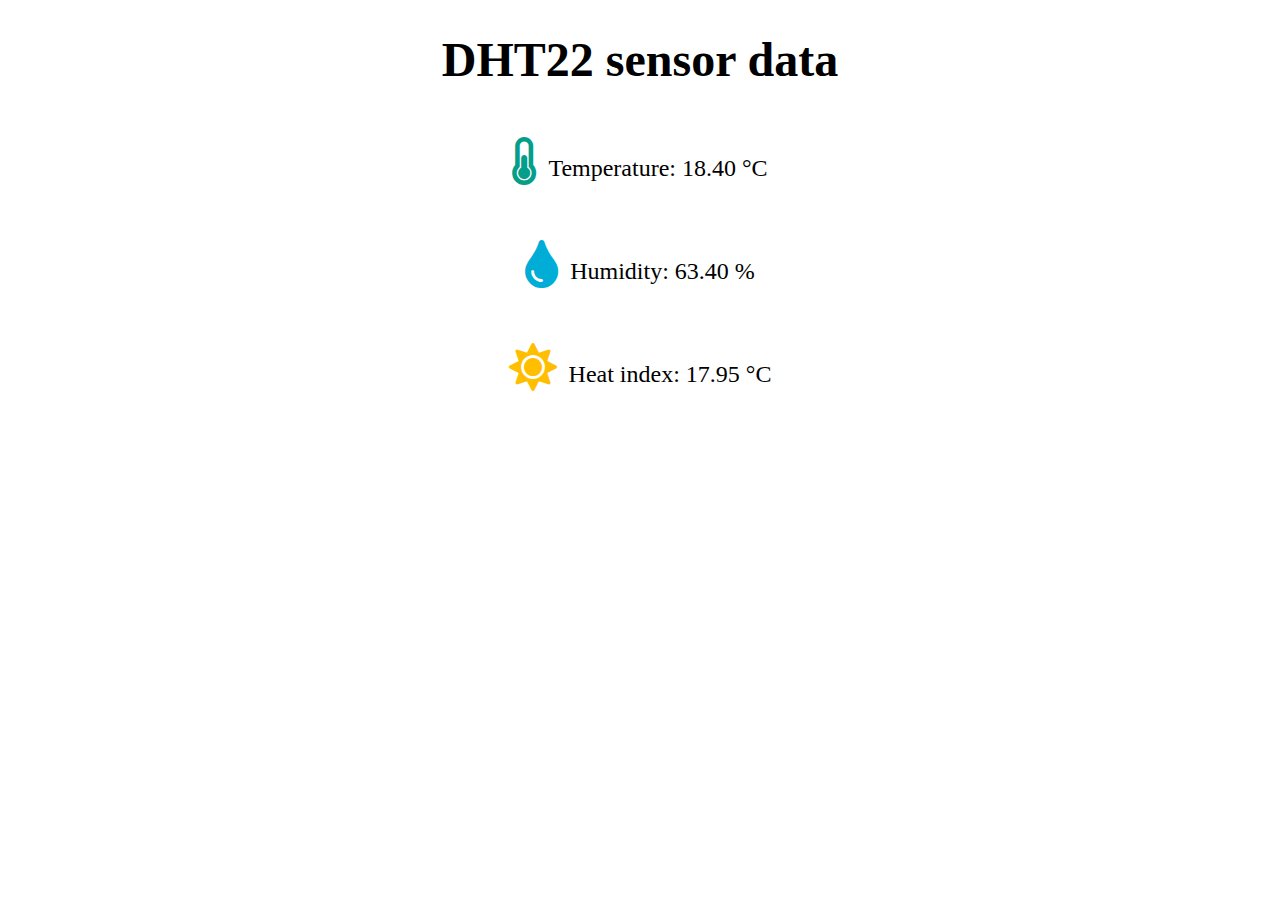
==== 2_ajax/index.html @ c6d9b957 "v3 fixing" ====
<!DOCTYPE html>
<html lang="en" dir="ltr">

<head>
  <meta name="viewport" content="width=device-width, initial-scale=1" charset="utf-8">
  <link rel="icon" href="favicon.ico" type="image/x-icon">
  <link href="style.css" rel="stylesheet" type="text/css"/>
  <link rel="stylesheet" href="https://use.fontawesome.com/releases/v5.7.2/css/all.css">
  <script src="https://ajax.googleapis.com/ajax/libs/jquery/3.4.1/jquery.min.js"></script>
  <title>Arduino - DHT22</title>
</head>

<body>
  <h1>DHT22 sensor data</h1>
  <div id="temperature"></div>
  <div id="humidity"></div>
  <div id="hic"></div>
  <!--  <button type="button" name="button" onclick="refreshData()">Refresh</button> -->
</body>

<!-- JS works on loaded DOM elements and shall be at html page bottom -->
<script type="text/javascript">
  /*
  You cannot make a AJAX call to a local resource as the request is made using HTTP.
  A workaround is to run a local webserver, serve up the file and make the AJAX call to localhost.
  */
  $(function refreshData(){
    $.ajax({
      type: "get",
      url: "tmpdata.json", // data from temporary file
      dataType: "json",
      success: function(data) {
        // json data from server: {"temperature": "29.80", "humidity": "52.60", "hic": "31.16"}
        // JSON.stringify turns a json object into a string: '{"temperature": "29.80", "humidity": "52.40", "hic": "31.13"}'
        // JSON.parse turns a json string into a JS object: { temperature: "29.80", humidity: "52.60", hic: "31.16" }
        // console.log(data);
        // var d = JSON.parse(JSON.stringify(data));
        document.getElementById('temperature').innerHTML =  `<p><i class='fas fa-thermometer-half' style='color:#059e8a;'></i> <span class='dht-labels'>Temperature: ${ data.temperature } &deg;C</sup></p>`;
        document.getElementById('humidity').innerHTML = `<p><i class='fas fa-tint' style='color:#00add6;'></i> <span class='dht-labels'>Humidity: ${ data.humidity } %</sup></p>`;
        document.getElementById('hic').innerHTML = `<p><i class='fas fa-sun' style='color:#ffbf00;'></i> <span class='dht-labels'>Heat index: ${ data.hic } &deg;C</sup></p>`;
      },
      error: function(request, status, error) {
        console.log(status);
      }
    });
    setTimeout(refreshData, 20000); // schedule a repeat: refreshData triggers itself
  })
</script>

</html>
---- 2_ajax/style.css ----
html {
  font-family: Ubuntu;
  display: inline-block;
  margin: 0px auto;
  text-align: center;
}
h1 {
  font-family: Ubuntu;
  font-size: 3.0rem;
}
p {
  font-size: 3.0rem;
}
.units {
  font-size: 1.2rem;
}
.dht-labels {
  font-size: 1.5rem;
  vertical-align: middle;
  padding-bottom: 15px;
}
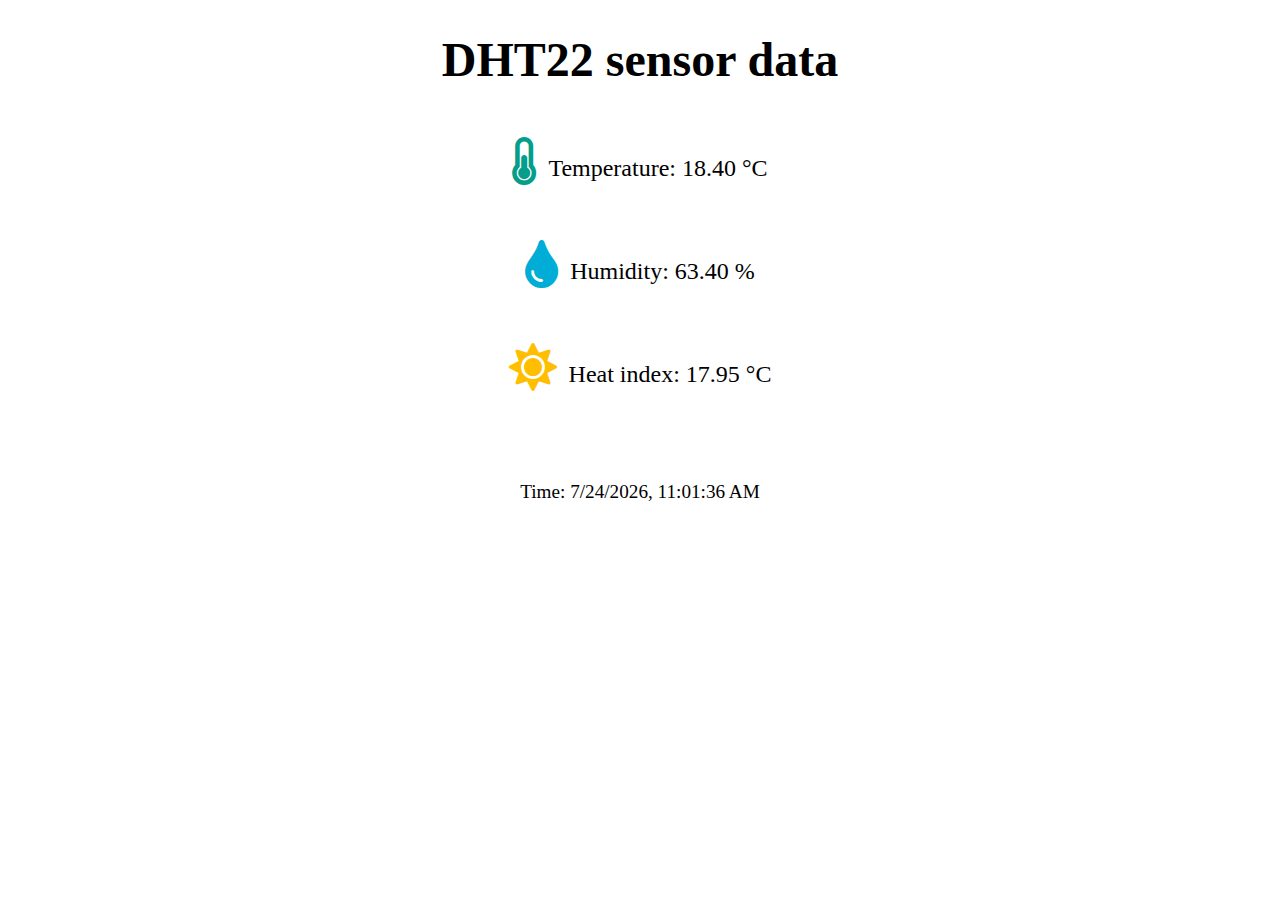
==== commit 913e8c43: "time" ====
--- a/2_ajax/index.html
+++ b/2_ajax/index.html
@@ -15,6 +15,8 @@
   <div id="temperature"></div>
   <div id="humidity"></div>
   <div id="hic"></div>
+  <br>
+  <div id="time"></div>
   <!--  <button type="button" name="button" onclick="refreshData()">Refresh</button> -->
 </body>
 
@@ -38,6 +40,7 @@
         document.getElementById('temperature').innerHTML =  `<p><i class='fas fa-thermometer-half' style='color:#059e8a;'></i> <span class='dht-labels'>Temperature: ${ data.temperature } &deg;C</sup></p>`;
         document.getElementById('humidity').innerHTML = `<p><i class='fas fa-tint' style='color:#00add6;'></i> <span class='dht-labels'>Humidity: ${ data.humidity } %</sup></p>`;
         document.getElementById('hic').innerHTML = `<p><i class='fas fa-sun' style='color:#ffbf00;'></i> <span class='dht-labels'>Heat index: ${ data.hic } &deg;C</sup></p>`;
+        document.getElementById('time').innerHTML = `<p class='time'>Time: ${ new Date(Date.now()).toLocaleString() }</p>`;
       },
       error: function(request, status, error) {
         console.log(status);
--- a/2_ajax/style.css
+++ b/2_ajax/style.css
@@ -19,3 +19,7 @@
   vertical-align: middle;
   padding-bottom: 15px;
 }
+
+.time {
+  font-size: 1.2rem;
+}
